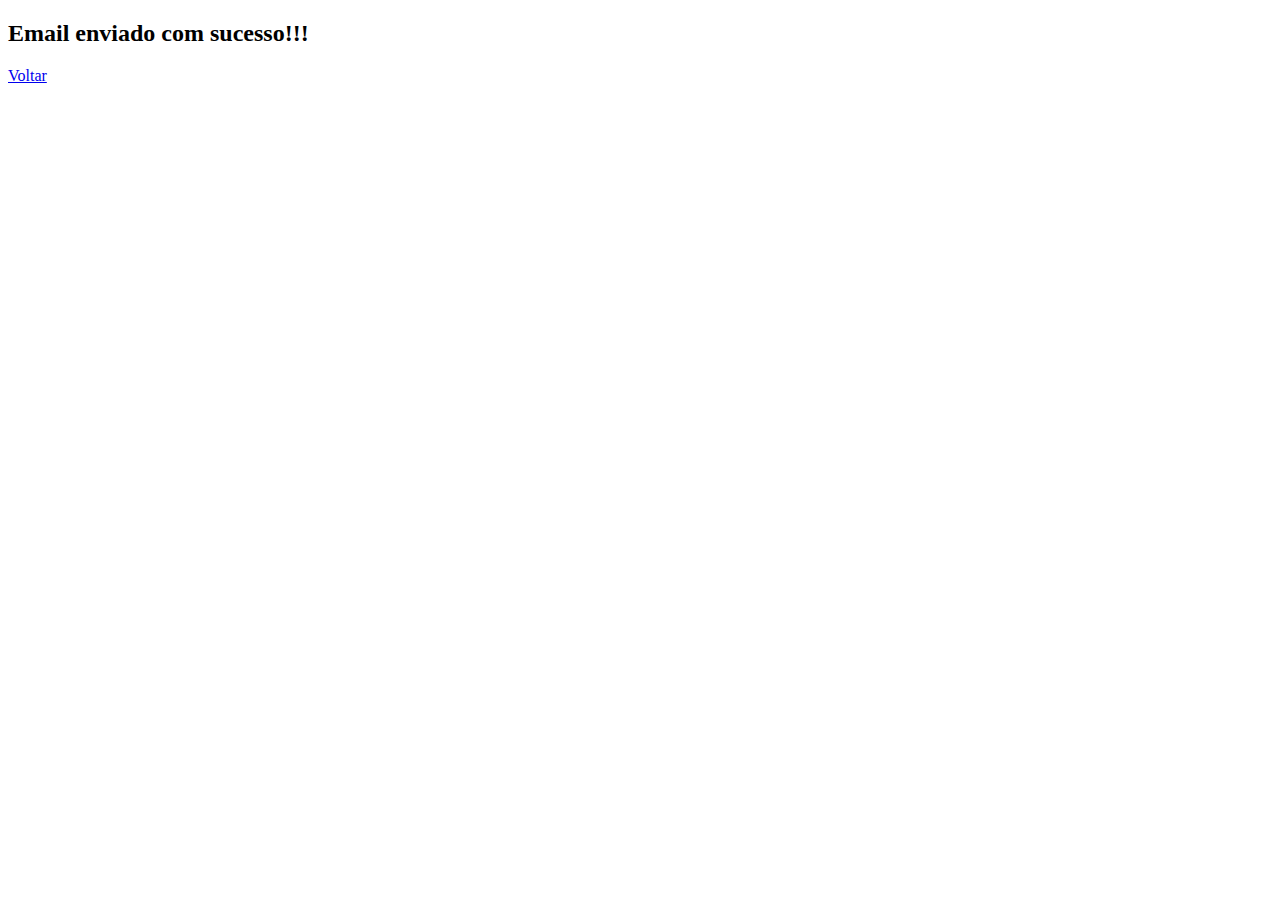
==== sucesso.html @ 93f52021 "ajuste no formulario" ====
<!DOCTYPE html>
<html lang="en">
<head>
    <meta charset="UTF-8">
    <meta http-equiv="X-UA-Compatible" content="IE=edge">
    <meta name="viewport" content="width=device-width, initial-scale=1.0">
    <title>Email enviado</title>
</head>
<body>
    <h2>Email enviado com sucesso!!!</h2>
    <a href="https://resonant-heliotrope-9bf2dc.netlify.app/index.html">Voltar</a>
</body>
</html>
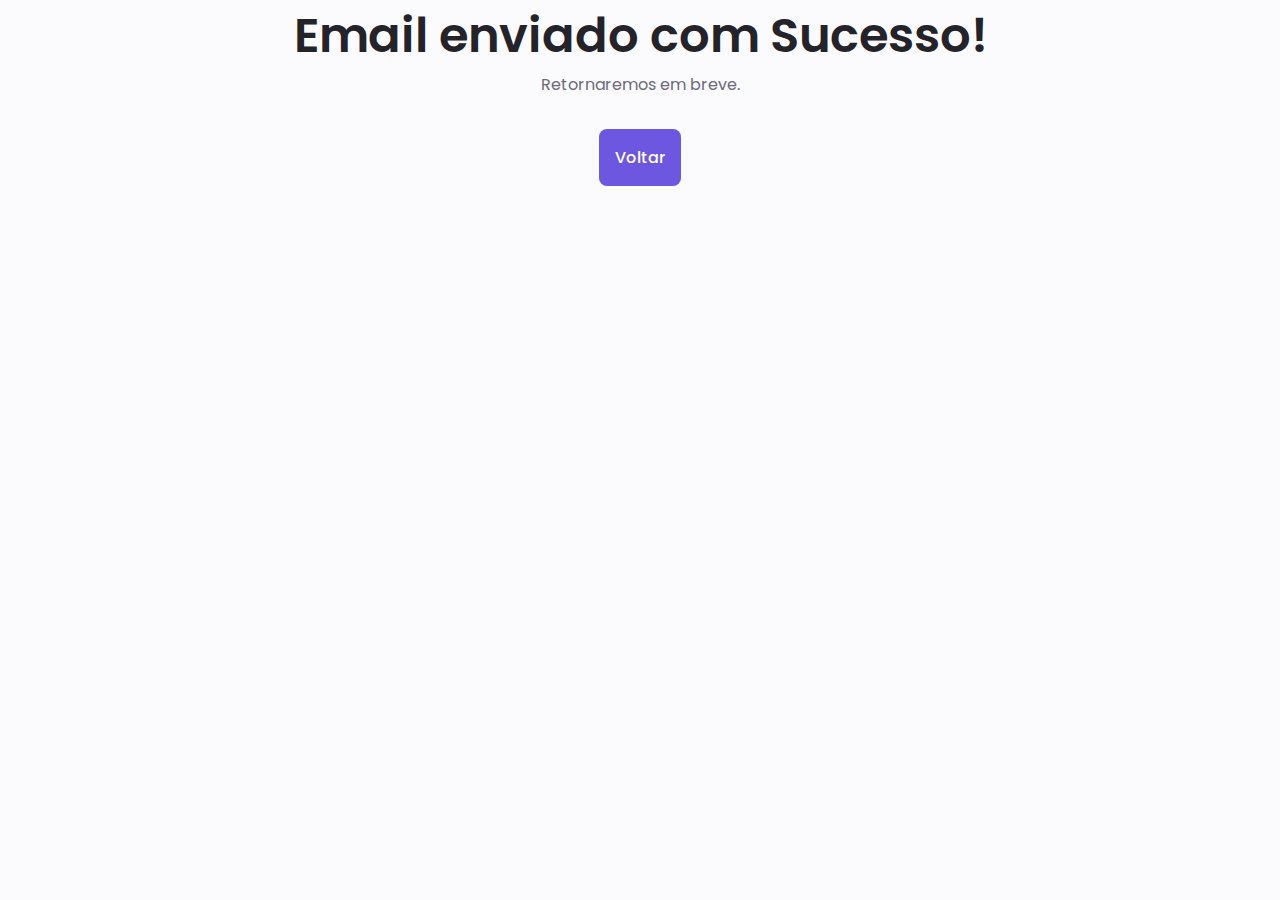
==== commit e7943420: "update code" ====
--- a/sucesso.html
+++ b/sucesso.html
@@ -1,13 +1,25 @@
 <!DOCTYPE html>
 <html lang="en">
+
 <head>
-    <meta charset="UTF-8">
-    <meta http-equiv="X-UA-Compatible" content="IE=edge">
-    <meta name="viewport" content="width=device-width, initial-scale=1.0">
+    <meta charset="UTF-8" />
+    <meta http-equiv="X-UA-Compatible" content="IE=edge" />
+    <meta name="viewport" content="width=device-width, initial-scale=1.0" />
+
+    <!--======================== CSS =============================-->
+    <link rel="stylesheet" href="./assets/css/styles.css" />
     <title>Email enviado</title>
 </head>
+
 <body>
-    <h2>Email enviado com sucesso!!!</h2>
-    <a href="https://resonant-heliotrope-9bf2dc.netlify.app/index.html">Voltar</a>
+    <main class="main">
+        <center>
+            <i class="uil uil-check-circle sucess_icon"></i>
+            <h1 class="home_title">Email enviado com Sucesso!</h1>
+            <p class="home_description">Retornaremos em breve.</p>
+            <a href="https://resonant-heliotrope-9bf2dc.netlify.app/index.html" class="button button--flex button--small">Voltar</a>
+        </center>
+    </main>
 </body>
+
 </html>--- a/assets/css/styles.css
+++ b/assets/css/styles.css
@@ -0,0 +1,1136 @@
+/*==================== GOOGLE FONTS ====================*/
+@import url("https://fonts.googleapis.com/css2?family=Poppins:wght@400;500;600&display=swap");
+
+/*==================== VARIABLES CSS ====================*/
+:root {
+  --header-height: 3rem;
+
+  /*========== Colors ==========*/
+  /* Change favorite color */
+  --hue-color: 250; /*Purple 250 - Green 142 - Blue 230 - Pink 340*/
+
+  /* HSL color mode */
+  --first-color: hsl(var(--hue-color), 69%, 61%);
+  --first-color-second: hsl(var(--hue-color), 69%, 61%);
+  --first-color-alt: hsl(var(--hue-color), 57%, 53%);
+  --first-color-lighter: hsl(var(--hue-color), 92%, 85%);
+  --title-color: hsl(var(--hue-color), 8%, 15%);
+  --text-color: hsl(var(--hue-color), 8%, 45%);
+  --text-color-light: hsl(var(--hue-color), 8%, 65%);
+  --input-color: hsl(var(--hue-color), 70%, 96%);
+  --body-color: hsl(var(--hue-color), 60%, 99%);
+  --container-color: #fff;
+  --scroll-bar-color: hsl(var(--hue-color), 12%, 90%);
+  --scroll-thumb-color: hsl(var(--hue-color), 12%, 80%);
+
+  /*========== Font and typography ==========*/
+  --body-font: "Poppins", sans-serif;
+
+  /* .5rem = 8px, 1rem = 16px, 1.5rem = 24px ... */
+  --big-font-size: 2rem;
+  --h1-font-size: 1.5rem;
+  --h2-font-size: 1.25rem;
+  --h3-font-size: 1.125rem;
+  --normal-font-size: 0.938rem;
+  --small-font-size: 0.813rem;
+  --smaller-font-size: 0.75rem;
+
+  /*========== Font weight ==========*/
+  --font-medium: 500;
+  --font-semi-bold: 600;
+
+  /*========== Margenes Bottom ==========*/
+  /* .25rem = 4px, .5rem = 8px, .75rem = 12px ... */
+  --mb-0-25: 0.25rem;
+  --mb-0-5: 0.5rem;
+  --mb-0-75: 0.75rem;
+  --mb-1: 1rem;
+  --mb-1-5: 1.5rem;
+  --mb-2: 2rem;
+  --mb-2-5: 2.5rem;
+  --mb-3: 3rem;
+
+  /*========== z index ==========*/
+  --z-tooltip: 10;
+  --z-fixed: 100;
+  --z-modal: 1000;
+}
+
+/* Font size for large devices */
+@media screen and (min-width: 968px) {
+  :root {
+    --big-font-size: 3rem;
+    --h1-font-size: 2.25rem;
+    --h2-font-size: 1.5rem;
+    --h3-font-size: 1.25rem;
+    --normal-font-size: 1rem;
+    --small-font-size: 0.875rem;
+    --smaller-font-size: 0.813rem;
+  }
+}
+
+/*========== Variables Dark theme ==========*/
+body.dark-theme {
+  /* HSL color mode */
+  --first-color-second: hsl(var(--hue-color), 30%, 8%);
+  --title-color: hsl(var(--hue-color), 8%, 95%);
+  --text-color: hsl(var(--hue-color), 8%, 75%);
+  --input-color: hsl(var(--hue-color), 29%, 16%);
+  --body-color: hsl(var(--hue-color), 28%, 12%);
+  --container-color: hslvar((--hue-color), 29%, 16%);
+  --scroll-bar-color: hsl(var(--hue-color), 12%, 48%);
+  --scroll-thumb-color: hsl(var(--hue-color), 12%, 36%);
+}
+
+/*========== Button Dark/Light ==========*/
+.nav_btns {
+  display: flex;
+  align-items: center;
+}
+.change-theme {
+  font-size: 1.25rem;
+  color: var(--title-color);
+  margin-right: var(--mb-1);
+  cursor: pointer;
+}
+.change-theme:hover {
+  color: var(--first-color);
+}
+
+/*==================== BASE ====================*/
+* {
+  box-sizing: border-box;
+  padding: 0;
+  margin: 0;
+}
+
+html {
+  scroll-behavior: smooth;
+}
+
+body {
+  margin: 0 0 var(--header-height) 0;
+  font-family: var(--body-font);
+  font-size: var(--normal-font-size);
+  background-color: var(--body-color);
+  color: var(--text-color);
+}
+
+h1,
+h2,
+h3,
+h4 {
+  color: var(--title-color);
+  font-weight: var(--font-semi-bold);
+}
+
+ul {
+  list-style: none;
+}
+
+a {
+  text-decoration: none;
+}
+
+img {
+  max-width: 100%;
+  height: auto;
+}
+
+/*==================== REUSABLE CSS CLASSES ====================*/
+.section {
+  padding: 2rem 0 4rem;
+}
+
+.section_title {
+  font-size: var(--h1-font-size);
+  color: var(--title-color);
+}
+
+.section_subtitle {
+  display: block;
+  font-size: var(--small-font-size);
+  margin-bottom: var(--mb-3);
+}
+
+.section_title,
+.section_subtitle {
+  text-align: center;
+}
+
+/*==================== LAYOUT ====================*/
+.container {
+  max-width: 768px;
+  margin-left: var(--mb-1-5);
+  margin-right: var(--mb-1-5);
+}
+
+.grid {
+  display: grid;
+  gap: 1.5rem;
+}
+
+.header {
+  width: 100%;
+  position: fixed;
+  bottom: 0;
+  left: 0;
+  z-index: var(--z-fixed);
+  background-color: var(--body-color);
+}
+
+/*==================== NAV ====================*/
+.nav {
+  max-width: 968px;
+  height: var(--header-height);
+  display: flex;
+  justify-content: space-between;
+  align-items: center;
+}
+.nav_logo,
+.nav_toggle {
+  color: var(--title-color);
+  font-weight: var(--font-medium);
+}
+.nav_logo:hover {
+  color: var(--first-color);
+}
+.nav_toggle {
+  font-size: 1.1rem;
+  cursor: pointer;
+}
+.nav_toggle:hover {
+  color: var(--first-color);
+}
+
+@media screen and (max-width: 767px) {
+  .nav_menu {
+    position: fixed;
+    bottom: -100%;
+    left: 0;
+    width: 100%;
+    background-color: var(--body-color);
+    padding: 2rem 1.5rem 4rem;
+    box-shadow: 0 -1px 4px rgba(0, 0, 0, 0.15);
+    border-radius: 1.5rem 1.5rem 0 0;
+    transition: 0.3s;
+  }
+}
+.nav_list {
+  grid-template-columns: repeat(3, 1fr);
+  gap: 2rem;
+}
+.nav_link {
+  display: flex;
+  flex-direction: column;
+  align-items: center;
+  font-size: var(--small-font-size);
+  color: var(--title-color);
+  font-weight: var(--font-medium);
+}
+.nav_link:hover {
+  color: var(--first-color);
+}
+.nav_icon {
+  font-size: 1.2rem;
+}
+.nav_close {
+  position: absolute;
+  right: 1.3rem;
+  bottom: 0.5rem;
+  font-size: 1.5rem;
+  cursor: pointer;
+  color: var(--first-color);
+}
+.nav_close:hover {
+  color: var(--first-color-alt);
+}
+/* show menu */
+.show-menu {
+  bottom: 0;
+}
+
+/* Active link */
+.active-link {
+  color: var(--first-color);
+}
+
+/* Change background header */
+.scroll_header {
+  box-shadow: 0 -1px 4px rgba(0, 0, 0, 0.15);
+}
+
+/*==================== HOME ====================*/
+.home_container {
+  gap: 1rem;
+}
+.home_content {
+  grid-template-columns: 0.5fr 3fr;
+  padding-top: 3.5rem;
+  align-items: center;
+}
+.home_social {
+  display: grid;
+  grid-template-columns: max-content;
+  row-gap: 1rem;
+}
+.home_social-icon {
+  font-size: 1.25rem;
+  color: var(--first-color);
+}
+.home_social-icon:hover {
+  color: var(--first-color-alt);
+}
+.home_blob {
+  width: 200px;
+  fill: var(--first-color);
+}
+.home_blob-img {
+  width: 170px;
+}
+.home_data {
+  grid-column: 1/3;
+}
+.home_title {
+  font-size: var(--big-font-size);
+}
+.home_subtitle {
+  font-size: var(--h3-font-size);
+  color: var(--text-color);
+  font-weight: var(--font-medium);
+  margin-bottom: var(--mb-0-75);
+}
+.home_description {
+  margin-bottom: var(--mb-2);
+}
+.home_scroll {
+  /* display: none; */
+}
+.home_scroll-buttom {
+  color: var(--first-color);
+  transition: 0.3s;
+}
+.home_scroll-buttom:hover {
+  transform: translateY(0.25rem);
+}
+.home_scroll-mouse {
+  font-size: 2rem;
+}
+.home_scroll-name {
+  font-size: var(--small-font-size);
+  color: var(--title-color);
+  font-weight: var(--font-medium);
+  margin-right: var(--mb-0-25);
+}
+.home_scroll-arrow {
+  font-size: 1.25rem;
+}
+
+/*==================== BUTTONS ====================*/
+.button {
+  display: inline-block;
+  background-color: var(--first-color);
+  color: #fff;
+  padding: 1rem;
+  border-radius: 0.5rem;
+  font-weight: var(--font-medium);
+}
+.button:hover {
+  background-color: var(--first-color-alt);
+}
+.buttom_icon {
+  font-size: 1.25rem;
+  margin-left: var(--mb-0-5);
+  transition: 0.3s;
+}
+.button--flex {
+  display: inline-flex;
+  align-items: center;
+}
+.button-small {
+  padding: 0.75rem 1rem;
+}
+.button--link {
+  padding: 0;
+  background-color: transparent;
+  color: var(--first-color);
+}
+.button--link:hover {
+  background-color: transparent;
+  color: var(--first-color-alt);
+}
+.button--white {
+  background-color: #fff;
+  color: var(--first-color);
+}
+.button--white:hover {
+  background-color: #fff;
+}
+.button--flex {
+  border: none;
+}
+
+/*==================== ABOUT ====================*/
+.about_img {
+  width: 200px;
+  border-radius: 0.5rem;
+  justify-self: center;
+  align-self: center;
+}
+.about_description {
+  text-align: center;
+  margin-bottom: var(--mb-2-5);
+}
+.about_info {
+  display: flex;
+  justify-content: space-evenly;
+  margin-bottom: var(--mb-2-5);
+}
+.about_info-title {
+  font-size: var(--h2-font-size);
+  font-weight: var(--font-semi-bold);
+  color: var(--title-color);
+}
+.about_info-name {
+  font-size: var(--smaller-font-size);
+}
+.about_info-title,
+.about_info-name {
+  display: block;
+  text-align: center;
+}
+.about_buttons {
+  display: flex;
+  justify-content: center;
+}
+
+/*==================== SKILLS ====================*/
+.skills_container {
+  row-gap: 0;
+}
+.skills_header {
+  display: flex;
+  align-items: center;
+  margin-bottom: var(--mb-2-5);
+  cursor: pointer;
+}
+.skills_icon,
+.skills_arrow {
+  font-size: 2rem;
+  color: var(--first-color);
+}
+.skills_icon {
+  margin-right: var(--mb-0-75);
+}
+.skills_title {
+  font-size: var(--h3-font-size);
+}
+.skills_subtitle {
+  font-size: var(--small-font-size);
+  color: var(--text-color-light);
+}
+.skills_arrow {
+  margin-left: auto;
+  transition: 0.4s;
+}
+.skills_title {
+  display: flex;
+  justify-content: space-between;
+  margin-bottom: var(--mb-0-5);
+}
+.skills_name {
+  font-size: var(--normal-font-size);
+  font-weight: var(--font-medium);
+}
+.skills_bar,
+.skills_percentage {
+  height: 5px;
+  border-radius: 0.25rem;
+}
+.skills_bar {
+  background-color: var(--first-color-lighter);
+}
+.skills_percentage {
+  display: block;
+  background-color: var(--first-color);
+}
+.skills_html {
+  width: 98%;
+}
+.skills_css {
+  width: 85%;
+}
+.skills_javascript {
+  width: 60%;
+}
+.skills_reactjs {
+  width: 70%;
+}
+.skills_react-native {
+  width: 70%;
+}
+.skills_vercionamento {
+  width: 80%;
+}
+.skills_node {
+  width: 70%;
+}
+.skills_vercionamento {
+  width: 80%;
+}
+.skills_python {
+  width: 40%;
+}
+.skills_photoshop {
+  width: 60%;
+}
+.skills_figma {
+  width: 50%;
+}
+.skills_close .skills_list {
+  height: 0;
+  overflow: hidden;
+}
+.skills_open .skills_list {
+  height: max-content;
+  margin-bottom: var(--mb-2-5);
+}
+.skills_open .skills_arrow {
+  transform: rotate(-180deg);
+}
+
+/*==================== QUALIFICATION ====================*/
+.qualification_tabs {
+  display: flex;
+  justify-content: space-between;
+  margin-bottom: var(--mb-2);
+}
+.qualification_button {
+  font-size: var(--h3-font-size);
+  font-weight: var(--font-medium);
+  cursor: pointer;
+}
+.qualification_button :hover {
+  color: var(--first-color);
+}
+.qualification_icon {
+  font-size: 1.8rem;
+  margin-right: var(--mb-0-25);
+}
+.qualification_data {
+  display: grid;
+  grid-template-columns: 1fr max-content 1fr;
+  column-gap: 1.5rem;
+}
+.qualification_title {
+  font-size: var(--normal-font-size);
+  font-weight: var(--font-medium);
+}
+.qualification_subtitle {
+  display: inline-block;
+  font-size: var(--small-font-size);
+  margin-bottom: var(--mb-1);
+}
+.qualification_calendar {
+  font-size: var(--smaller-font-size);
+  color: var(--text-color-light);
+}
+.qualification_rounder {
+  display: inline-block;
+  width: 13px;
+  height: 13px;
+  background-color: var(--first-color);
+  border-radius: 50%;
+}
+.qualification_line {
+  display: block;
+  width: 1px;
+  height: 100%;
+  background-color: var(--first-color);
+  transform: translate(6px, -7px);
+}
+.qualification [data-content] {
+  display: none;
+}
+.qualification_active[data-content] {
+  display: block;
+}
+.qualification_button.qualification_active {
+  color: var(--first-color);
+}
+
+/*==================== SERVICES ====================*/
+.servives_container {
+  grid-template-columns: repeat(2, 1fr);
+  gap: 1.5rem;
+}
+.services_content {
+  position: relative;
+  background-color: var(--container-color);
+  padding: 3.5rem 0.5rem 1.25rem 1.5rem;
+  border-radius: 0.25rem;
+  box-shadow: 0 2px 4px rgba(0, 0, 0, 0.15);
+  transition: 0.3s;
+}
+.services_content:hover {
+  box-shadow: 0 4px 8px rgba(0, 0, 0, 0.15);
+}
+.services_icon {
+  display: block;
+  font-size: 1.5rem;
+  color: var(--first-color);
+  margin-bottom: vat(--mb-1);
+}
+.services_title {
+  font-size: var(--h3-font-size);
+  margin-bottom: var(--mb-1);
+  font-weight: var(--font-medium);
+}
+.services_button {
+  cursor: pointer;
+  font-size: var(--small-font-size);
+}
+.services_button:hover .button_icon {
+  transform: translateX(0.25rem);
+}
+.services_modal {
+  position: fixed;
+  top: 0;
+  left: 0;
+  right: 0;
+  bottom: 0;
+  background-color: rgba(0, 0, 0, 0.5);
+  display: flex;
+  align-items: center;
+  justify-content: center;
+  padding: 0 1rem;
+  z-index: var(--z-modal);
+  opacity: 0;
+  visibility: hidden;
+  transition: 0.3s;
+}
+.services_modal-content {
+  position: relative;
+  background-color: #fff;
+  padding: 1.5rem;
+  border-radius: 0.5rem;
+}
+.services_modal-service {
+  display: flex;
+}
+.services_modal-title {
+  font-size: var(--h3-font-size);
+  font-weight: var(--font-medium);
+  margin-bottom: var(--mb-1-5);
+  color: var(--first-color);
+}
+.services_modal-close {
+  position: absolute;
+  top: 1rem;
+  right: 1rem;
+  font-size: 1.5rem;
+  color: var(--first-color);
+  cursor: pointer;
+}
+.services_modal-icon {
+  color: var(--first-color);
+  margin-right: var(--mb-0-25);
+}
+
+/* Active Modal */
+.active-modal {
+  opacity: 1;
+  visibility: visible;
+}
+
+/*==================== PORTFOLIO ====================*/
+.portfolio {
+  position: relative;
+  width: 100%;
+}
+.portfolio_context {
+  padding: 0 1.5rem;
+}
+.portfolio_img {
+  width: 265px;
+  max-width: 100%;
+  height: 170px;
+  border-radius: 0.5rem;
+  justify-self: center;
+}
+.portfolio_title {
+  font-size: var(--h3-font-size);
+  margin-bottom: var(--mb-0-5);
+}
+.portfolio_description {
+  margin-bottom: var(--mb-0-75);
+}
+.portfolio_button:hover .button_icon {
+  transform: translateX(0.25rem);
+}
+.swiper-button-prev::after,
+.swiper-button-next::after {
+  content: "";
+}
+.swiper-portfolio-icon {
+  font-size: 2rem;
+  color: var(--first-color);
+}
+.swiper-pagination-bullet-active {
+  background-color: var(--first-color);
+}
+.swiper-button-prev,
+.swiper-button-next,
+.swiper-pagination-bullets {
+  outline: none;
+}
+
+/*==================== PROJECT IN MIND ====================*/
+.project {
+  text-align: center;
+}
+.project_bg {
+  background-color: var(--first-color-second);
+  padding-top: 3rem;
+}
+.project_title {
+  font-size: var(--h2-font-size);
+  margin-bottom: var(--mb-0-75);
+}
+.project_description {
+  margin-bottom: var(--mb-1-5);
+}
+.project_title,
+.project_description {
+  color: #fff;
+}
+.project_img {
+  width: 232px;
+  justify-self: center;
+}
+
+/*==================== TESTIMONIAL ====================*/
+.testimonial {
+  position: relative;
+  width: 100%;
+}
+.testimonial_data,
+.testimonial_header {
+  display: flex;
+}
+.testimonial_data {
+  justify-content: space-between;
+  margin-bottom: var(--mb-1);
+}
+.testimonial_img {
+  width: 60px;
+  height: 60px;
+  border-radius: 50%;
+  margin-right: var(--mb-0-75);
+}
+.testimonial_name {
+  font-size: var(--h3-font-size);
+  font-weight: var(--font-medium);
+}
+.testimonial_client {
+  font-size: var(--small-font-size);
+  color: var(--text-color-light);
+}
+.testimonial_description {
+  margin-bottom: var(--mb-2-5);
+}
+.testimonial_icon-start {
+  color: var(--first-color);
+}
+.testimonial_container .swiper-pagination-testimonial {
+  bottom: 0;
+}
+
+/*==================== CONTACT ME ====================*/
+.contact_container {
+  row-gap: 3rem;
+}
+.contact_information {
+  display: flex;
+  margin-bottom: var(--mb-2);
+}
+.contact_icon {
+  font-size: 2rem;
+  color: var(--first-color);
+  margin-right: var(--mb-0-75);
+}
+.contact_title {
+  font-size: var(--h3-font-size);
+  font-weight: var(--font-size);
+}
+.contact_subtitle {
+  font-size: var(--small-font-size);
+  color: var(--text-colo-light);
+}
+.contact_content {
+  background-color: var(--input-color);
+  border-radius: 0.5rem;
+  padding: 0.75rem 0.1rem 0.25rem;
+}
+.contact_label {
+  font-size: var(--small-font-size);
+  color: var(--title-color);
+  padding-left: 1rem;
+}
+.contact_input {
+  width: 100%;
+  background-color: var(--input-color);
+  color: var(--text-color);
+  font-family: var(--body-font);
+  font-size: var(--normal-font-size);
+  border: none;
+  outline: none;
+  padding: 0.25rem 0.5rem 0.5rem 0;
+  padding-left: 1rem;
+}
+/*==================== FOOTER ====================*/
+.footer {
+  padding-top: 2rem;
+}
+.footer_container {
+  row-gap: 2.5rem;
+}
+.footer_bg {
+  background-color: var(--first-color-second);
+  padding: 2rem 0 3rem;
+}
+.footer_title {
+  font-size: var(--h1-font-size);
+  margin-bottom: var(--mb-0-25);
+}
+.footer_subtitle {
+  font-size: var(--small-font-size);
+}
+.footer_link {
+  display: flex;
+  flex-direction: column;
+  row-gap: 1.5rem;
+}
+.footer_link:hover {
+  color: var(--first-color-lighter);
+}
+.footer_social {
+  font-size: 1.25rem;
+  margin-right: var(--mb-1-5);
+}
+.footer_social:hover {
+  color: var(--first-color-lighter);
+}
+.footer_copy {
+  font-size: var(--smaller-font-size);
+  text-align: center;
+  color: var(--text-color-light);
+  margin-top: var(--mb-3);
+}
+.footer_title,
+.footer_subtitle,
+.footer_link,
+.footer_social {
+  color: #fff;
+}
+
+/*========== SCROLL UP ==========*/
+.scrollup {
+  position: fixed;
+  right: 1rem;
+  bottom: -20%;
+  background-color: var(--first-color);
+  opacity: 0.8;
+  padding: 0 0.3rem;
+  border-radius: 0.4rem;
+  z-index: var(--z-tooltip);
+  transition: 0.4s;
+}
+.scrollup:hover {
+  background-color: var(--first-color-alt);
+}
+.scrollup_icon {
+  font-size: 1.5rem;
+  color: #fff;
+}
+
+/* Show scroll */
+.show-scroll {
+  bottom: 5rem;
+}
+
+/*========== SCROLL BAR ==========*/
+::-webkit-scrollbar {
+  width: 0.6rem;
+  background-color: var(--scroll-bar-color);
+  border-radius: 0.5rem;
+}
+::-webkit-scrollbar-thumb {
+  background-color: var(--scroll-thumb-color);
+  border-radius: 0.5rem;
+}
+::-webkit-scrollbar-thumb:hover {
+  background-color: var(--text-color-light);
+}
+
+/*==================== SUCESS MESSAGE ====================*/
+.sucess_icon {
+  color: green;
+  font-size: 40px;
+}
+
+/*==================== MEDIA QUERIES ====================*/
+/* For small devices */
+@media screen and (max-width: 350px) {
+  .container {
+    margin-left: var(--mb-1);
+    margin-right: var(--mb-1);
+  }
+  .nav_menu {
+    padding: 2rem;
+  }
+  .nav_list {
+    column-gap: 0;
+  }
+  .home_content {
+    grid-template-columns: 0.25fr 3fr;
+  }
+  .home_blob {
+    width: 180px;
+  }
+  .skills_title {
+    font-size: var(--normal-font-size);
+  }
+  .qualification_data {
+    gap: 0.5rem;
+  }
+  .servives_container {
+    grid-template-columns: max-content;
+    justify-content: center;
+  }
+  .services_content {
+    padding-right: 3.5rem;
+  }
+  .services_modal {
+    padding: 0 0.5rem;
+  }
+
+  .project_img {
+    width: 200px;
+  }
+  .testimonial-data,
+  .testimonial_header .portfolio_data {
+    flex-direction: column;
+    align-items: center;
+  }
+  .testimonial_img {
+    margin-right: 0;
+    margin_bottom: var(--mb-0-25);
+  }
+  .testimonial_data,
+  .testimonial_description {
+    text-align: center;
+  }
+}
+
+/* For medium devices */
+@media screen and (min-width: 568px) {
+  .home_content {
+    grid-template-columns: max-content 1fr 1fr;
+  }
+  .home_data {
+    grid-column: initial;
+  }
+  .home_img {
+    order: 1;
+    justify-self: center;
+  }
+  .about_container,
+  .portfolio_content,
+  .project_container,
+  .contact_container,
+  .footer_container {
+    grid-template-columns: repeat(2, 1fr);
+  }
+  .qualification_sections {
+    display: grid;
+    grid-template-columns: 0.6fr;
+    justify-content: center;
+  }
+}
+
+@media screen and (max-width: 568px) {
+  .servives_container {
+    grid-template-columns: repeat(1, 100%);
+    justify-contact_content: center;
+  }
+}
+
+@media screen and (min-width: 768px) {
+  .container {
+    margin-left: auto;
+    margin-right: auto;
+  }
+  body {
+    margin: 0;
+  }
+  .section_subtitle {
+    margin_bottom: 4rem;
+  }
+  .header {
+    top: 0;
+    bottom: initial;
+  }
+  .header,
+  .main,
+  .footer_container {
+    padding: 0 1rem;
+  }
+  .nav {
+    height: calc(var(--header-height) + 1.5rem);
+    column-gap: 1rem;
+  }
+  .nav_icon,
+  .nav_close,
+  .nav_toggle {
+    display: none;
+  }
+  .nav_list {
+    display: flex;
+    column-gap: 2rem;
+  }
+  .nav_menu {
+    margin-left: auto;
+  }
+  .change-theme {
+    margin: 0;
+  }
+  .home_container {
+    row-gap: 5rem;
+  }
+  .home_content {
+    padding-top: 5.5rem;
+    column-gap: 2rem;
+  }
+  .home_blob {
+    width: 270px;
+  }
+  .home_scroll {
+    display: block;
+  }
+  .home_scroll-button {
+    margin-left: 3rem;
+  }
+  .about_container {
+    column-gap: 5rem;
+  }
+  .about_img {
+    width: 350px;
+  }
+  .about_description {
+    text-align: initial;
+  }
+  .about_info {
+    justify-content: space-between;
+  }
+  .about_buttons {
+    justify-content: initial;
+  }
+  .qualification_tabs {
+    justify-content: center;
+  }
+  .qualification_button {
+    margin: 0 var(--mb-1);
+  }
+  .qualification_sections {
+    grid-template-columns: .5fr|;
+  }
+  .servives_container {
+    grid-template-columns: repeat(2, 48.5%);
+    /* grid-template-columns: repeat(3, 218px); */
+    justify-contact_content: center;
+  }
+  .services_icon {
+    font-size: 2rem;
+  }
+  .services_content {
+    padding: 6rem 0 2rem 2.5rem;
+  }
+  .servives_modal-content {
+    width: 450px;
+  }
+  .portfolio_img {
+    width: 320px;
+  }
+  .portfolio_content {
+    align-items: center;
+  }
+  .project {
+    text-align: initial;
+  }
+  .project_bg {
+    background: none;
+  }
+  .project_container {
+    background-color: var(--first-color-second);
+    border-radius: 1rem;
+    padding: 3rem 2.5rem 0;
+    grid-template-columns: 1fr max-content;
+    column-gap: 3rem;
+  }
+  .project_data {
+    padding-top: 0.8rem;
+  }
+  .footer_container {
+    grid-template-columns: repeat(3, 1fr);
+  }
+  .footer_bg {
+    padding: 3rem 0 3.5rem;
+  }
+  .footer_link {
+    flex-direction: row;
+    column-gap: 2rem;
+  }
+  .footer_socials {
+    justify-self: flex-end;
+  }
+  .footer_copy {
+    margin-top: 4.5rem;
+  }
+}
+
+/* For large devices */
+@media screen and (min-width: 1024px) {
+  .header,
+  .main,
+  .footer_container {
+    padding: 0;
+  }
+  .home_blob {
+    width: 320px;
+  }
+  .home_social {
+    transform: translateX(-6rem);
+  }
+  .servives_container {
+    grid-template-columns: repeat(2, 49%);
+  }
+  .portfolio_content {
+    column-gap: 5rem;
+  }
+  .swiper-portfolio-icon {
+    font-size: 3.5rem;
+  }
+  .swiper-button-prev {
+    left: 5.5rem;
+  }
+  .swiper-button-next {
+    right: 5.5rem;
+  }
+  .swiper-contact_container-horizontal > .swiper-pagination-bullets {
+    bottom: -4rem;
+  }
+  .contact_form {
+    width: 460px;
+  }
+}
